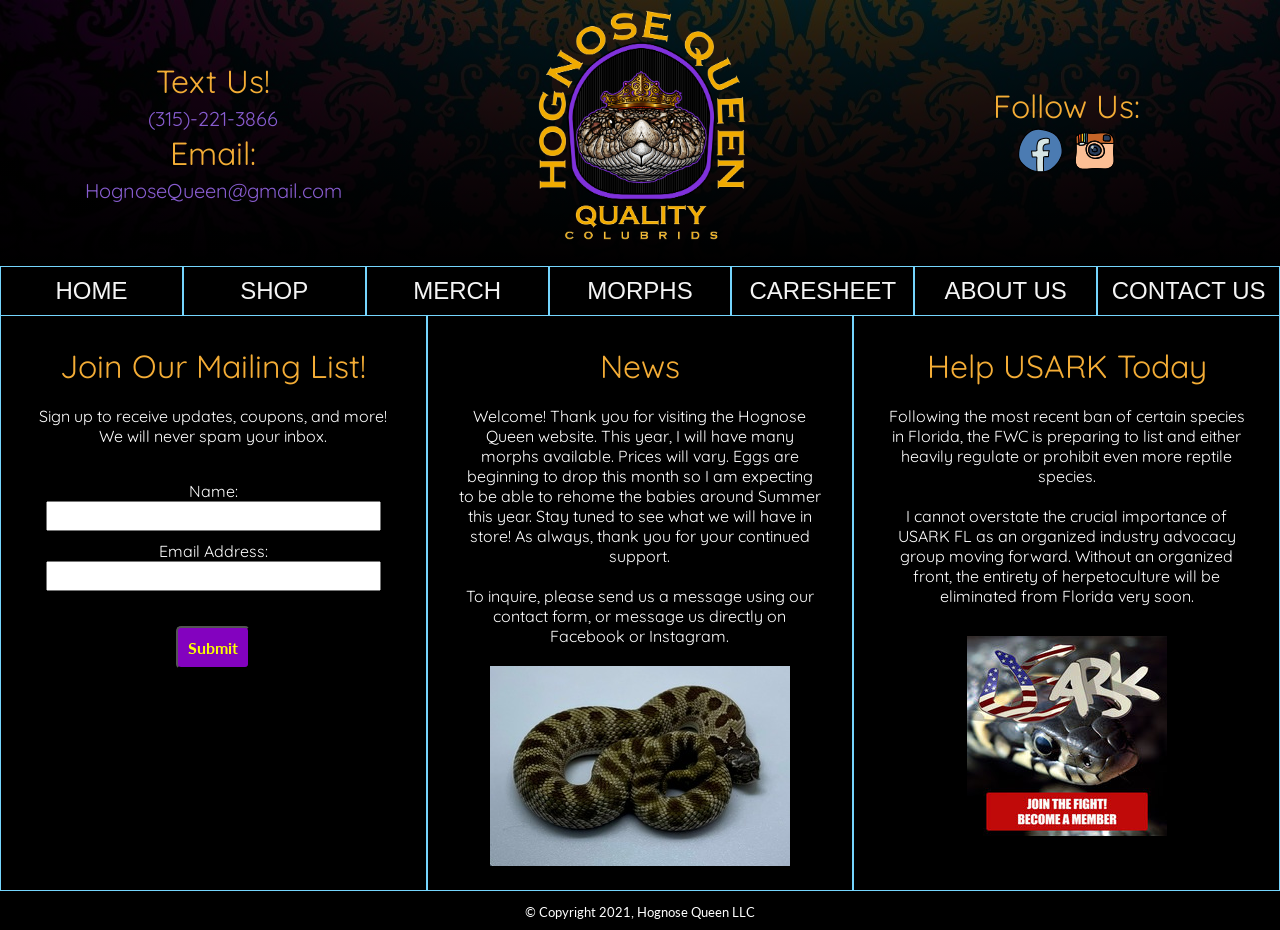
==== index.html @ 09129f24 "changed phone number in header and updated news section" ====
<!DOCTYPE html>
<html lang="en">
  <head>
    <meta charset="UTF-8" />
    <meta name="viewport" content="width=device-width, initial-scale=1.0" />
    <meta http-equiv="X-UA-Compatible" content="IE=edge" />
    <meta name="description" content="Hognose Queen Website">
    <meta name="keywords" content="Western, Hognose, Snake, Queen, Heterodon, Nasicus">
    <meta name="author" content="Maya Jade">
    <title>Hognose Queen - Home</title>
    <link rel="apple-touch-icon" sizes="180x180" href="apple-touch-icon.png">
    <link rel="icon" type="image/png" sizes="32x32" href="favicon-32x32.png">
    <link rel="icon" type="image/png" sizes="16x16" href="favicon-16x16.png">
    <link rel="manifest" href="/site.webmanifest">
    <link rel="mask-icon" href="/safari-pinned-tab.svg" color="#5bbad5">
    <meta name="msapplication-TileColor" content="#da532c">
    <meta name="theme-color" content="#ffffff">    
    <!-- Google Fonts Lato & Dancing Script -->
    <link rel="preconnect"
      href="https://fonts.gstatic.com"
      crossorigin />
    <link rel="preload"
          as="style"
          href="https://fonts.googleapis.com/css2?family=Lato:ital,wght@0,100;0,300;0,400;0,700;1,100;1,300;1,400;1,700&display=swap" />
    <link rel="stylesheet"
          href="https://fonts.googleapis.com/css2?family=Lato:ital,wght@0,100;0,300;0,400;0,700;1,100;1,300;1,400;1,700&display=swap"
          media="print" onload="this.media='all'" />
    <link rel="preconnect"
          href="https://fonts.gstatic.com"
          crossorigin />
    <link rel="preload"
          as="style"
          href="https://fonts.googleapis.com/css2?family=Dancing+Script:wght@700&display=swap" />
    <link rel="stylesheet"
          href="https://fonts.googleapis.com/css2?family=Dancing+Script:wght@700&display=swap"
          media="print" onload="this.media='all'" />
      <!-- Google Fonts Quicksand -->
      <link rel="preconnect" href="https://fonts.googleapis.com">
      <link rel="preconnect" href="https://fonts.gstatic.com" crossorigin>
      <link href="https://fonts.googleapis.com/css2?family=Quicksand&display=swap" rel="stylesheet">
    <!-- Main CSS -->
    <link rel="stylesheet" href="default.css" />   
<!-- Google Tag Manager -->
<script>(function(w,d,s,l,i){w[l]=w[l]||[];w[l].push({'gtm.start':
  new Date().getTime(),event:'gtm.js'});var f=d.getElementsByTagName(s)[0],
  j=d.createElement(s),dl=l!='dataLayer'?'&l='+l:'';j.async=true;j.src=
  'https://www.googletagmanager.com/gtm.js?id='+i+dl;f.parentNode.insertBefore(j,f);
  })(window,document,'script','dataLayer','GTM-KK84HH7');</script>
  <!-- End Google Tag Manager -->
  </head>
<!-- ********************  HEADER  ******************** -->
  <body>
     <header class ="container">

      <div class="header-links">
        <h3>Text Us!</h3>
        <a href="tel:315-221-38664">(315)-221-3866</a>
          <h3>Email:</h3>
          <a href ="mailto:hognosequeen@gmail.com">HognoseQueen@gmail.com</a>
        </div>
      
      <div id="logo-wrap">
          <img id="logo"
          src="HQCompressed.png"
          alt="Hognose Queen Logo">
        </div>

      <div class="header-social">
          <h3>Follow Us:</h3>
            <a href="https://www.facebook.com/hognosequeen" aria-label="Hognose Queen Facebook Page Link">
              <img src ="FB.svg" id="FB" alt="Facebook Icon Link">
            </a>
            <a href="https://www.instagram.com/hognosequeen" aria-label="Hognose Queen Instagram Page Link">
              <img src ="IG.svg" id="IG" alt="Instagram Icon Link">
            </a>
        </div>

    </header>
<!-- ********************  NAVIGATION BAR  ******************** -->
<nav>
  <ul class="navbar">
    <li class="navbar-item">
      <a href="index.html">Home</a>
    </li>
    <li class="navbar-item">
      <a href="shop.html">Shop</a>
    <li class="navbar-item">
      <a href ="https://www.hognosequeenmerch.com">Merch</a>
    </li>
    <li class="navbar-item">
      <a href="morphs.html">Morphs</a>
    </li>
    <li class="navbar-item">
        <a href="caresheet.html">Caresheet</a>      
    <li class="navbar-item">
      <a href="aboutus.html">About Us</a>
    </li>
    <li class="navbar-item">
      <a href="contactus.html">Contact Us</a>
    </li>
  </ul>
</nav>
<!-- ******************** BODY CONTENT ********************* -->
    <section>
      <div class ="home-wrapper">
          <div class="box-1">
            <h1>Join Our Mailing List!</h1>
            <p>Sign up to receive updates, coupons, and more!<br>We will never spam your inbox.</p>
            <form id="mailing-form" action ="https://formspree.io/f/mknkvnon" method="POST">
                  <label for="name">Name:</label>
                  <input class="mailing-input" type="text" id="name" name="name" required>
                  <label for="email">Email Address:</label>
                  <input class="mailing-input" type="email" id="email" name="email" required>
                <button id ="submit">Submit</button>
            </form>
          </div>
      
        <div class="box-2">
          <h1>News</h1>
          <p>Welcome! Thank you for visiting the Hognose Queen website. This year, I will have many morphs available. Prices will vary. Eggs are beginning to drop this month so I am expecting to be able to rehome the babies around Summer this year. Stay tuned to see what we will have in store! As always, thank you for your continued support.</p>
          <p>To inquire, please send us a message using our contact form, or message us directly on Facebook or Instagram.</p>
          <img src="news_300x200.jpg" alt="Hognose Snake Hatchling">
        </div>

        <div class="box-3">
          <h1>Help USARK Today</h1>
          <p>
            Following the most recent ban of certain species in Florida, the FWC is preparing to list and either heavily regulate or prohibit even more reptile species.</p> 
            <p>I cannot overstate the crucial importance of USARK FL as an organized industry advocacy group moving forward. Without an organized front, the entirety of herpetoculture will be eliminated from Florida very soon.
          </p>
          <a href ="https://usark.org/memberships/" aria-label="USARK Membership Link">
            <img src ="usark_200x200.jpg" alt="USARK Membership Link">
        </a>
        </div>
      </div>
    </section>
  </body>
</html>
    <!-- ******************** FOOTER CONTENT ********************* -->
    <footer> <small>&copy; Copyright 2021, Hognose Queen LLC</small> </footer>
---- default.css ----
:root {
  --gold: #f4ad36;
  --lightergold: #fdbd4d;
  --lightpurple : #a703f3c9;
  --darkpurple: #7b34d8;
  --darkgrey:   #2d2d2d;
  --black: #000;
  --lavgrey: #8a829b;
  --white: white;
  --submityellow: #fbff00;
  --lightestpurple: #885dd0;
  --borderblue: #75D5FD;
  --bluelinks: #01FFFF;
  --linkpink: #F148FB;
}

/* ----------- Global Styles ------------*/
html {
    box-sizing: border-box;
  }
  *,
  *:before,
  *:after {
    box-sizing: inherit;
  }
  * {
    margin: 0;
    padding: 0;
  }
  a {
    text-decoration: none;
  }
  body {
    background-color:  var(--black);
  }
  label {
    color: white;
    font-family: 'Quicksand', sans-serif;
  }
  /*-------------Header Styles-------------*/
   #logo {  
    height: auto;
    max-width: 55%;
  }
  .container {
    text-align: center;
    display: grid;
    grid-template-columns: repeat(auto-fit, minmax(100px, 1fr));
    background-image: linear-gradient(to top, rgba(0,0,0,4.0) 0%,rgba(0, 0, 0, 0.8) 100%), url(/images/banner.jpg);

  }
  .container h2 {
    font-style: oblique;
  }
  .container h1 {
    line-height: 1.5;
  }
  .logo-wrap {
    grid-column: 2 / 3;
    grid-row: 1 / 2;
  }

  .header-links {
    grid-column: 1 / 2;
    grid-row: 1 / 2;
    margin: auto;
    font-size: 1.75rem;
  }
  .header-links a {
    color: var(--lightestpurple);
    font-family: 'Quicksand', sans-serif;
    font-size: 1.25rem;
  }
  .header-links h3 {
    font-family: 'Quicksand', sans-serif;
    color: var(--gold);
    font-size: 2rem;
    font-weight: 400;
  }
  .header-links p {
    text-transform: uppercase;
    font-family: "Lato", sans-serif;
    font-weight: bold;
  }
  .header-social {
    margin: auto;
    grid-column: 3 / 4;
    grid-row: 1 / 2;
  }
  .header-social h3 {
    color: var(--gold);
    font-family: 'Quicksand', sans-serif;
    font-size: 2rem;
    font-weight: 400;
  }
  #FB {
    height: 50px;
    width: 50px;
  }
  #IG {
    height: 50px;
    width: 50px;
  }
  /*-------------Navigation Styles-------------*/
  .navbar {
    display: flex;
    flex-wrap: wrap; 
  }
  .navbar > li {
    flex: 1;
    padding: 10px;
    justify-content: space-around;
    text-align: center;
  }
  .navbar-item {
    font-family: -apple-system, BlinkMacSystemFont, 'Segoe UI', Roboto, Oxygen, Ubuntu, Cantarell, 'Open Sans', 'Helvetica Neue', sans-serif;
    font-weight: bold;
    font-size: 1.50rem;
    text-transform: uppercase;
    list-style: none;
    border: var(--borderblue) 1px solid;
    cursor: pointer;
  }
  .navbar a:hover {
    color: var(--lightestpurple);
  }
  .navbar a {
    color: whitesmoke;
    font-weight: 400;
  }
  /*------------Body Styles (Home Page)-------------*/
  .home-wrapper {
    display: grid;
    grid-template-columns: repeat(3, 1fr);
  }
  .box-1,
  .box-2,
  .box-3 {
    border: var(--borderblue) 1px solid;
    border-top: none;
    text-align: center;
    padding: 20px; 
  }
  .box-1 h1,
  .box-2 h1,
  .box-3 h1 {
    color: var(--gold);
    font-weight: 400;
    padding: 10px;
    font-size: 2rem;
    font-family: 'Quicksand', sans-serif;
  }
  .box-1 p,
  .box-2 p,
  .box-3 p {
    padding: 10px;
    color: var(--white);
    max-width: 45ch;
    margin: auto;
    font-size: 1rem;
    font-family: 'Quicksand', sans-serif;
  }

  .box-1 input {
    color: black;
  }
  
  .box-2 img {
    height: auto;
    max-width: 100%;
    margin-top: 10px;
  }
  .box-3 img {
    margin-top: 20px;
    height: auto;
    max-width: 100%;
   }
   .box-2 p, .box-3 p {
     padding: 10px;
   }

  .mailing-list h1 {
    padding: 10px;
    color:var(--lightergold);
  }
  .mailing-list p {
    font-family: "Lato", sans-serif;
  }
  #mailing-form {
    padding: 25px;
  }
  
  .mailing-input {
    width: 100%;
    font-family: "Lato", sans-serif;
    margin-bottom: 10px;
    color: white;
  }

  #submit {
    text-align: center;
    font-family: "Lato", sans-serif;
    background-color: var(--lightpurple);
    color: var(--submityellow);
    padding: 10px;
    font-size: medium;
    font-weight: bold;
    border-radius: 5px;
    margin-top: 25px;
  }
  #submit:hover{
    background-color: var(--lightergold);
    color: var(--lightpurple);
  }
  #name, #email {
    padding: 5px;
  }

  /* -------------Body Styles (Morphs/Projects)------------- */

  .paragraph-wrap {
    font-family: 'Quicksand', sans-serif; 
    max-width: 75ch;
    margin: auto;
    text-align: center;
  }
  .paragraph-wrap h2
  {
    font-family: 'Quicksand', sans-serif; 
    font-size: 2.5rem;
    color: var(--gold);
    padding-top: 25px;
  }
  .paragraph-wrap p {
    padding: 10px;
    font-size: 1.5rem;
    line-height: 30px;
    color: var(--white);
    font-family: 'Quicksand', sans-serif; 
  }
  .paragraph-wrap a {
    color: var(--lightestpurple);
    font-weight: bold;
  }
   
  /* ----Table Styles (Morphs/Projects)---- */
  tr,
  th,
  td {
    border: 1px solid var(--borderblue);
    font-family: "Lato", sans-serif;
  }
  th {
    font-family: 'Quicksand', sans-serif; 
    color: var(--lightestpurple);
    font-size: 2rem;
    height: 80px;
  }
  td {
    color: var(--white);
    text-align: center;
    padding: 10px;
    font-size: 1.50rem;
    max-width: 50ch;
    font-family: 'Quicksand', sans-serif; 
  }
  .heading {
    font-size: 1.5rem;
    width: 20%;
    color: var(--gold);
    
  }
  .tblimg {
    max-width: 50%;
    height: auto;
  }
  #morph-table {
    margin: auto;
  }
  /* -------------Body Styles (About Us Page)------------- */
  .about-wrap {
    display: grid;
    grid-template-columns: repeat(2, 1fr);
    border-bottom: var(--borderblue) 1px solid;
    padding: 2rem;
  }
  .about-me,
  .store-policies
  {
    font-family: 'Quicksand', sans-serif;
  }
  .about-me h2,
  .store-policies h2
  {
    color: var(--lightestpurple);
    font-family: 'Quicksand', sans-serif;
    text-align: center;
    padding: 10px;

  }
  .about-me p,
  .store-policies p {
    color: var(--white);
    max-width: 75ch;
    margin: auto;
  }
  .about-me p {
    padding: 10px;
  }
  
  .about-me a {
    color: var(--gold);
    font-weight: bold;
  }
  .store-policies {
    text-align: center;
    margin: auto;
    padding: 2rem;
    line-height: 2;
  }
  .selfie {
    max-width: 100%;
    height: auto;
    margin: auto;
  }

  /*-------------Caresheet-------------*/
  .caresheet-wrapper {
    padding: 50px;
    display: grid;
  }
  
  .caresheet-wrapper > img {
   margin: auto;
   margin-bottom: 25px;
   max-width: 100%;
   height: auto;
}

  .caresheet-wrapper p {
    color: var(--white);
    font-family: 'Quicksand', sans-serif;
    font-size: 1.5rem;
    max-width: 50ch;
    margin: auto;   
    padding: 10px;

  }

  .caresheet-wrapper h2{
    color: var(--gold);
    font-family: 'Quicksand', sans-serif;
    font-size: 2rem;
    padding-bottom: 25px;
    text-align: center;
    margin: auto;
  }
  .caresheet-wrapper h3 {
    font-family: 'Quicksand', sans-serif;
    color: var(--lightestpurple);
    text-align: center;
    margin-bottom: 25px;
    font-size: 1.75rem;
  }
  .caresheet-wrapper a {
    color: var(--gold);
  }
  #caresheet-btn {  
    font-family: "Lato", sans-serif;
    background-color: var(--lightpurple);
    color: var(--lightergold);
    padding: 10px;
    font-size: medium;
    font-weight: bold;
    border-radius: 5px;
    margin-top: 30px;
  }
  #caresheet-btn:hover{
    background-color:var(--lightergold);
    color: var(--lightpurple);
  }
  #caresheet-dl {
    margin: 0 auto;
    
  } 
  
   
/*-------------Shop-------------*/
.shop-container img {
  max-width: 100%;
  height: auto;
}

/*-------------Footer-------------*/
footer {
  color: white;
  text-align: center;
  font-family: "Lato", sans-serif;
  padding: 10px;
}


/* -----------------MEDIA QUERIES----------------------*/
@media only screen and (max-width: 760px) {
/* make the table not like a table */
table,
thead,
tbody,
th,
td,
tr {
  display: block;
  text-align: center;
}
.heading {
  border-top: 0;
  width: 100%;
  font-size: 2rem;
  padding: 20px;
}
.description {
  border-top: 0;
  border-bottom: 0;
  font-size: 1.5rem;
  padding: 25px;
}
th {
  padding: 25px;
}
}

@media only screen and (max-width: 650px) {
.container {
  display: block;
}
#logo {
  max-width: 50%;
  height: auto;
}
.about-us h1 {
  font-size: 2rem;
}
.about-me h2, .store-policies h2 {
  font-size: 2rem;
}
}
@media only screen and (max-width: 1070px) {
.home-wrapper {
  display: block;
}
.box-1 p, 
.box-2 p, 
.box-3 p {
  padding: 0;
}
}
@media only screen and (max-width: 900px) {
.header-links {
  font-size: large;
}
}
@media only screen and (max-width: 1140px) {
.tblimg {
  max-width: 80%;
  height: auto;
}
}
@media only screen and (max-width: 645px) {
.paragraph-wrap p {
    font-size: 1.25rem;
    max-width: 100%;
    padding: 20px;
    padding-bottom: 15px;
  }
.paragraph-wrap h2 {
    font-size: 2rem;
  }
.caresheet-wrapper {
  padding: 20px;
}
.caresheet-wrapper p {
    font-size: 1rem;
  }
.caresheet-wrapper h3{
  font-size: 1.5rem;
  }
.about-me h1 {
  padding: 10px;
}
}
@media screen and (max-width: 850px) {
.about-wrap {
  display:flex;
  flex-wrap: wrap;
  padding: 20px;
}
.selfie {
  order: 2;
  margin-top: 25px;
}
.about-me h2 {
  margin-top: -5px;
}
}
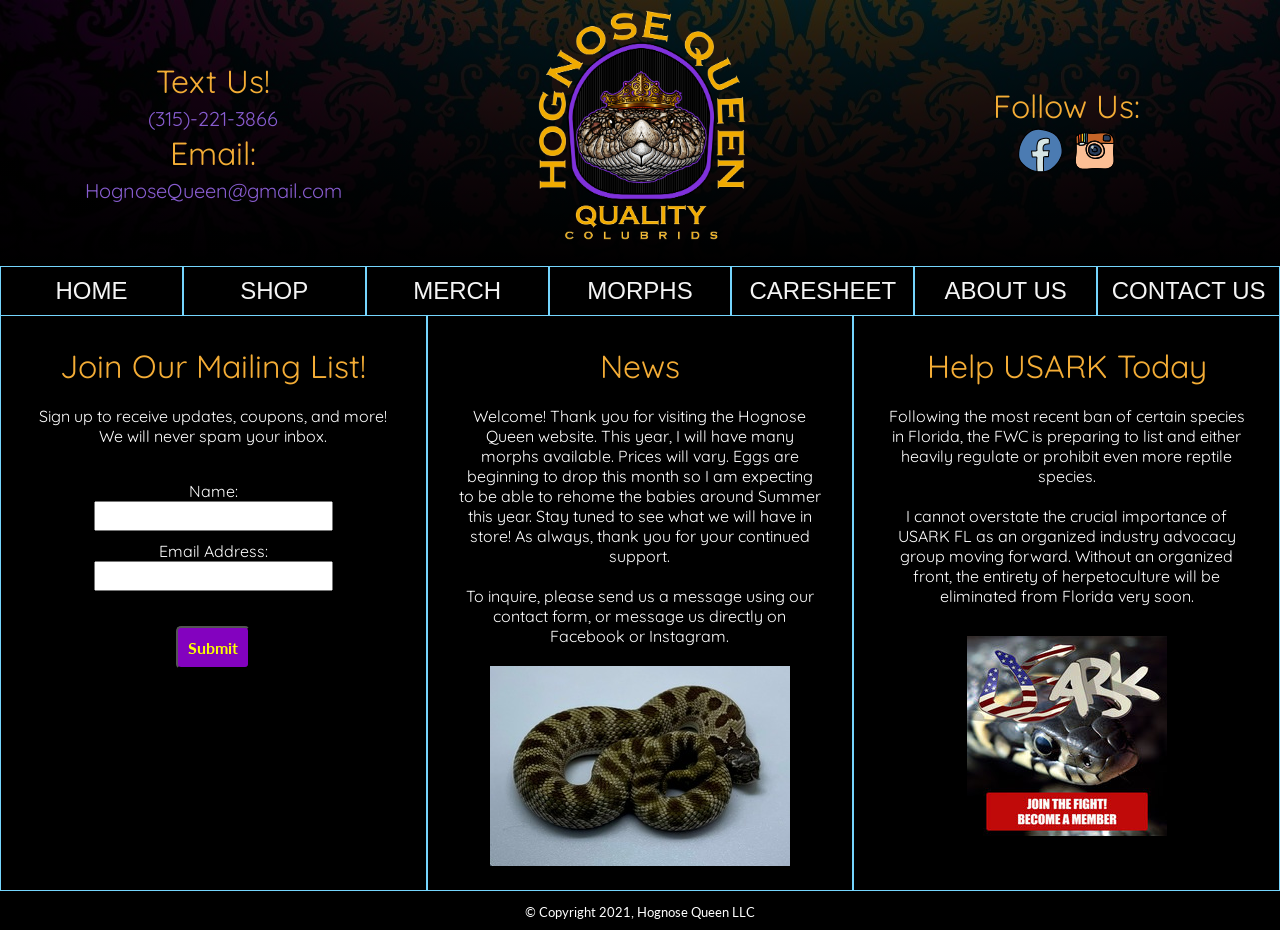
==== commit bed94bad: "added typeform chat popover" ====
--- a/index.html
+++ b/index.html
@@ -48,8 +48,11 @@
   })(window,document,'script','dataLayer','GTM-KK84HH7');</script>
   <!-- End Google Tag Manager -->
   </head>
+  
 <!-- ********************  HEADER  ******************** -->
   <body>
+    <!-- Chat Popover - Typeform -->
+    <div data-tf-popover="dYCNhnrx" data-tf-button-color="#885DD0" data-tf-notification-days="7" data-tf-tooltip="Hey 👋&nbsp;&nbsp;How can I help you? " data-tf-chat data-tf-medium="snippet" style="all:unset;"></div><script src="//embed.typeform.com/next/embed.js"></script>
      <header class ="container">
 
       <div class="header-links">
@@ -93,10 +96,10 @@
     <li class="navbar-item">
         <a href="caresheet.html">Caresheet</a>      
     <li class="navbar-item">
-      <a href="aboutus.html">About Us</a>
+      <a href="about-us.html">About Us</a>
     </li>
     <li class="navbar-item">
-      <a href="contactus.html">Contact Us</a>
+      <a href="contact-us.html">Contact Us</a>
     </li>
   </ul>
 </nav>
--- a/default.css
+++ b/default.css
@@ -188,6 +188,8 @@
   }
   #mailing-form {
     padding: 25px;
+    width: 75%;
+    margin: auto;
   }
   
   .mailing-input {
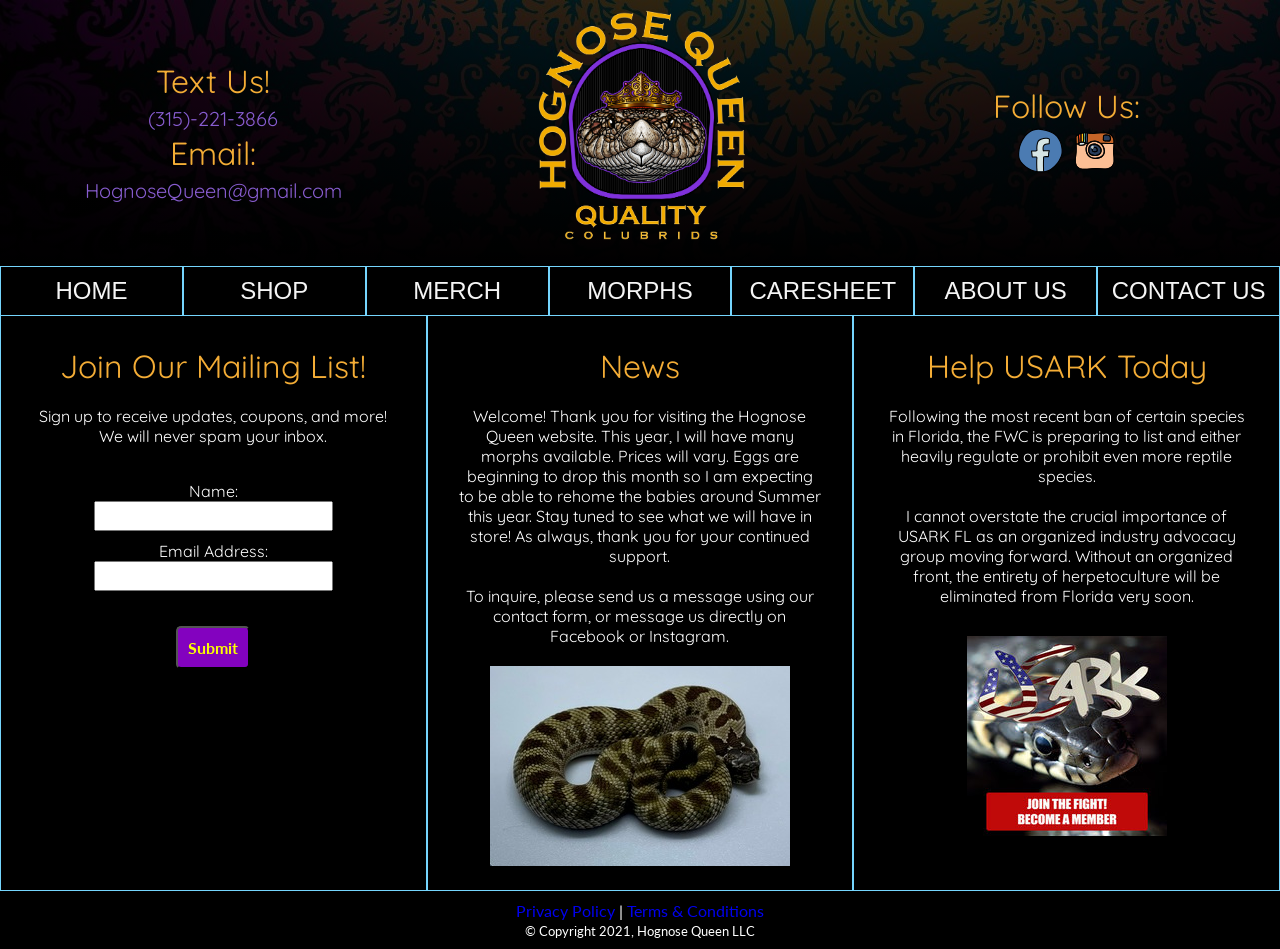
==== commit 96a07015: "update added TOS & PP pages and links in footer, updated sitemap" ====
--- a/index.html
+++ b/index.html
@@ -4,8 +4,18 @@
     <meta charset="UTF-8" />
     <meta name="viewport" content="width=device-width, initial-scale=1.0" />
     <meta http-equiv="X-UA-Compatible" content="IE=edge" />
-    <meta name="description" content="Hognose Queen Website">
-    <meta name="keywords" content="Western, Hognose, Snake, Queen, Heterodon, Nasicus">
+    <meta name="description" content="Welcome to the official Hognose Queen Website. Ready to purchase a high-quality Western Hognose? We have many morphs available and are ready to serve you!">
+    <meta name="keywords" content="
+    hognose queen,
+    western hognose,
+    western hognose snake,
+    western hognose morphs,
+    western hognose snake for sale,
+    western hognose snake morphs,
+    western hognose snake care,
+    western hognose for sale,
+    western hognose size,
+    western hognose snake for sale near me">
     <meta name="author" content="Maya Jade">
     <title>Hognose Queen - Home</title>
     <link rel="apple-touch-icon" sizes="180x180" href="apple-touch-icon.png">
@@ -137,7 +147,13 @@
         </div>
       </div>
     </section>
-  </body>
-</html>
+ 
     <!-- ******************** FOOTER CONTENT ********************* -->
-    <footer> <small>&copy; Copyright 2021, Hognose Queen LLC</small> </footer> 
+    <footer> 
+      <a href="/privacy-policy.html">Privacy Policy</a> | 
+      <a href="/terms-and-conditions.html">Terms & Conditions</a>
+      <br>
+      <small>&copy; Copyright 2021, Hognose Queen LLC</small>
+     </footer> 
+ </body>
+</html>
--- a/default.css
+++ b/default.css
@@ -393,6 +393,16 @@
   height: auto;
 }
 
+/*-------------TOS/PP-------------*/
+.privacy-policy,
+.terms-and-conditions {
+  color: var(--white);
+  font-family: 'Quicksand', sans-serif;
+  font-size: 1rem;
+  max-width: 100ch;
+  margin: auto;
+  padding: 10px;
+}
 /*-------------Footer-------------*/
 footer {
   color: white;
@@ -400,7 +410,6 @@
   font-family: "Lato", sans-serif;
   padding: 10px;
 }
-
 
 /* -----------------MEDIA QUERIES----------------------*/
 @media only screen and (max-width: 760px) {
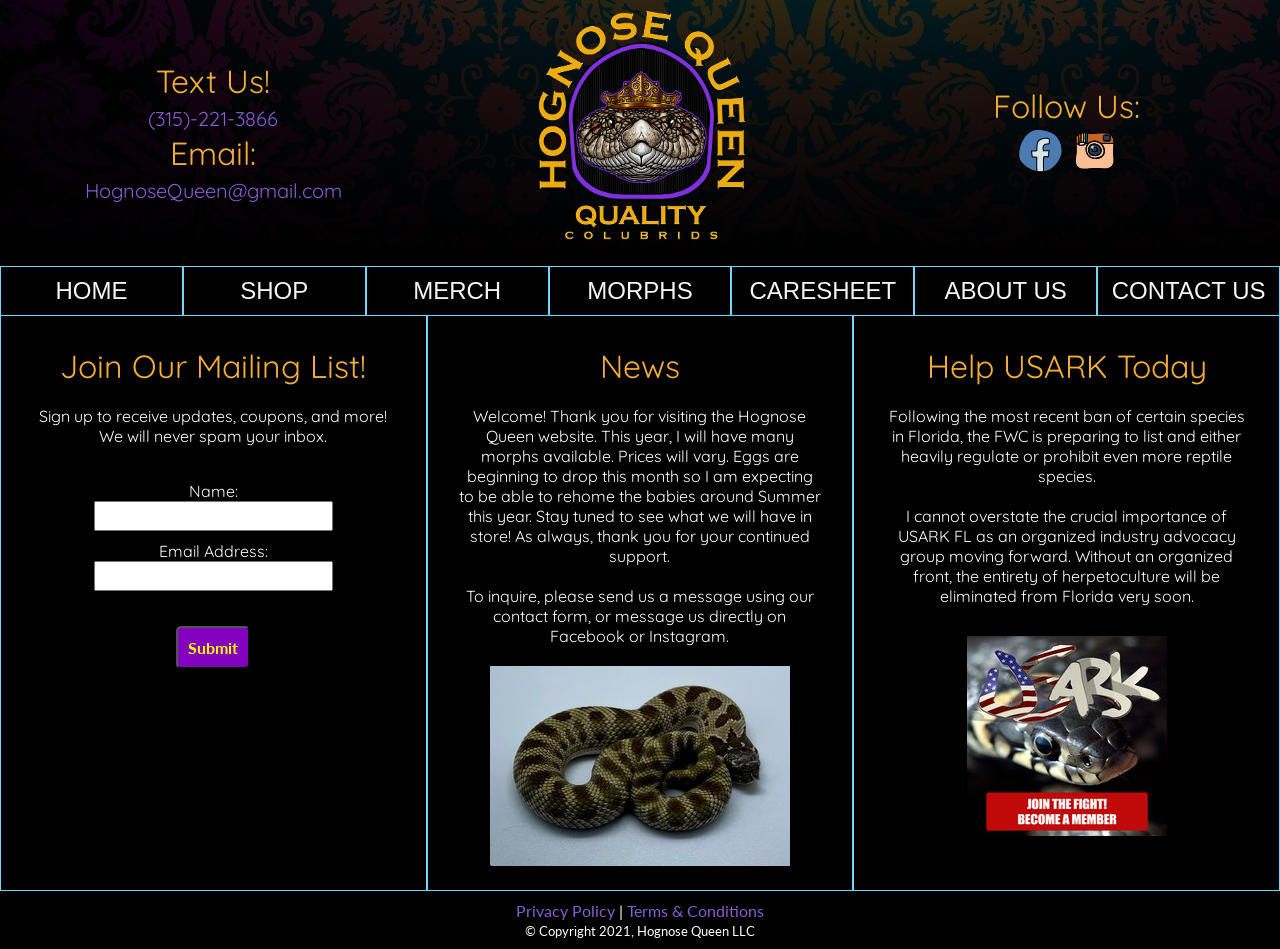
==== commit bfdd06c3: "SEO keyword update" ====
--- a/index.html
+++ b/index.html
@@ -7,15 +7,15 @@
     <meta name="description" content="Welcome to the official Hognose Queen Website. Ready to purchase a high-quality Western Hognose? We have many morphs available and are ready to serve you!">
     <meta name="keywords" content="
     hognose queen,
-    western hognose,
-    western hognose snake,
-    western hognose morphs,
+    hognose snake for sale,
     western hognose snake for sale,
-    western hognose snake morphs,
-    western hognose snake care,
     western hognose for sale,
-    western hognose size,
-    western hognose snake for sale near me">
+    hognose snake breeders,
+    hognose snakes for sale,
+    hognose for sale,
+    snakes for sale,
+    upcoming reptile shows near me,
+    hognose snake for sale near me">  
     <meta name="author" content="Maya Jade">
     <title>Hognose Queen - Home</title>
     <link rel="apple-touch-icon" sizes="180x180" href="apple-touch-icon.png">
--- a/default.css
+++ b/default.css
@@ -319,6 +319,9 @@
     margin: auto;
     padding: 2rem;
     line-height: 2;
+    grid-template-columns: repeat(2, 1fr);
+    border-bottom: var(--borderblue) 1px solid;
+    margin-bottom: 2em;
   }
   .selfie {
     max-width: 100%;
@@ -393,6 +396,7 @@
   height: auto;
 }
 
+
 /*-------------TOS/PP-------------*/
 .privacy-policy,
 .terms-and-conditions {
@@ -409,6 +413,10 @@
   text-align: center;
   font-family: "Lato", sans-serif;
   padding: 10px;
+}
+
+footer a {
+  color: #885dd0;
 }
 
 /* -----------------MEDIA QUERIES----------------------*/
